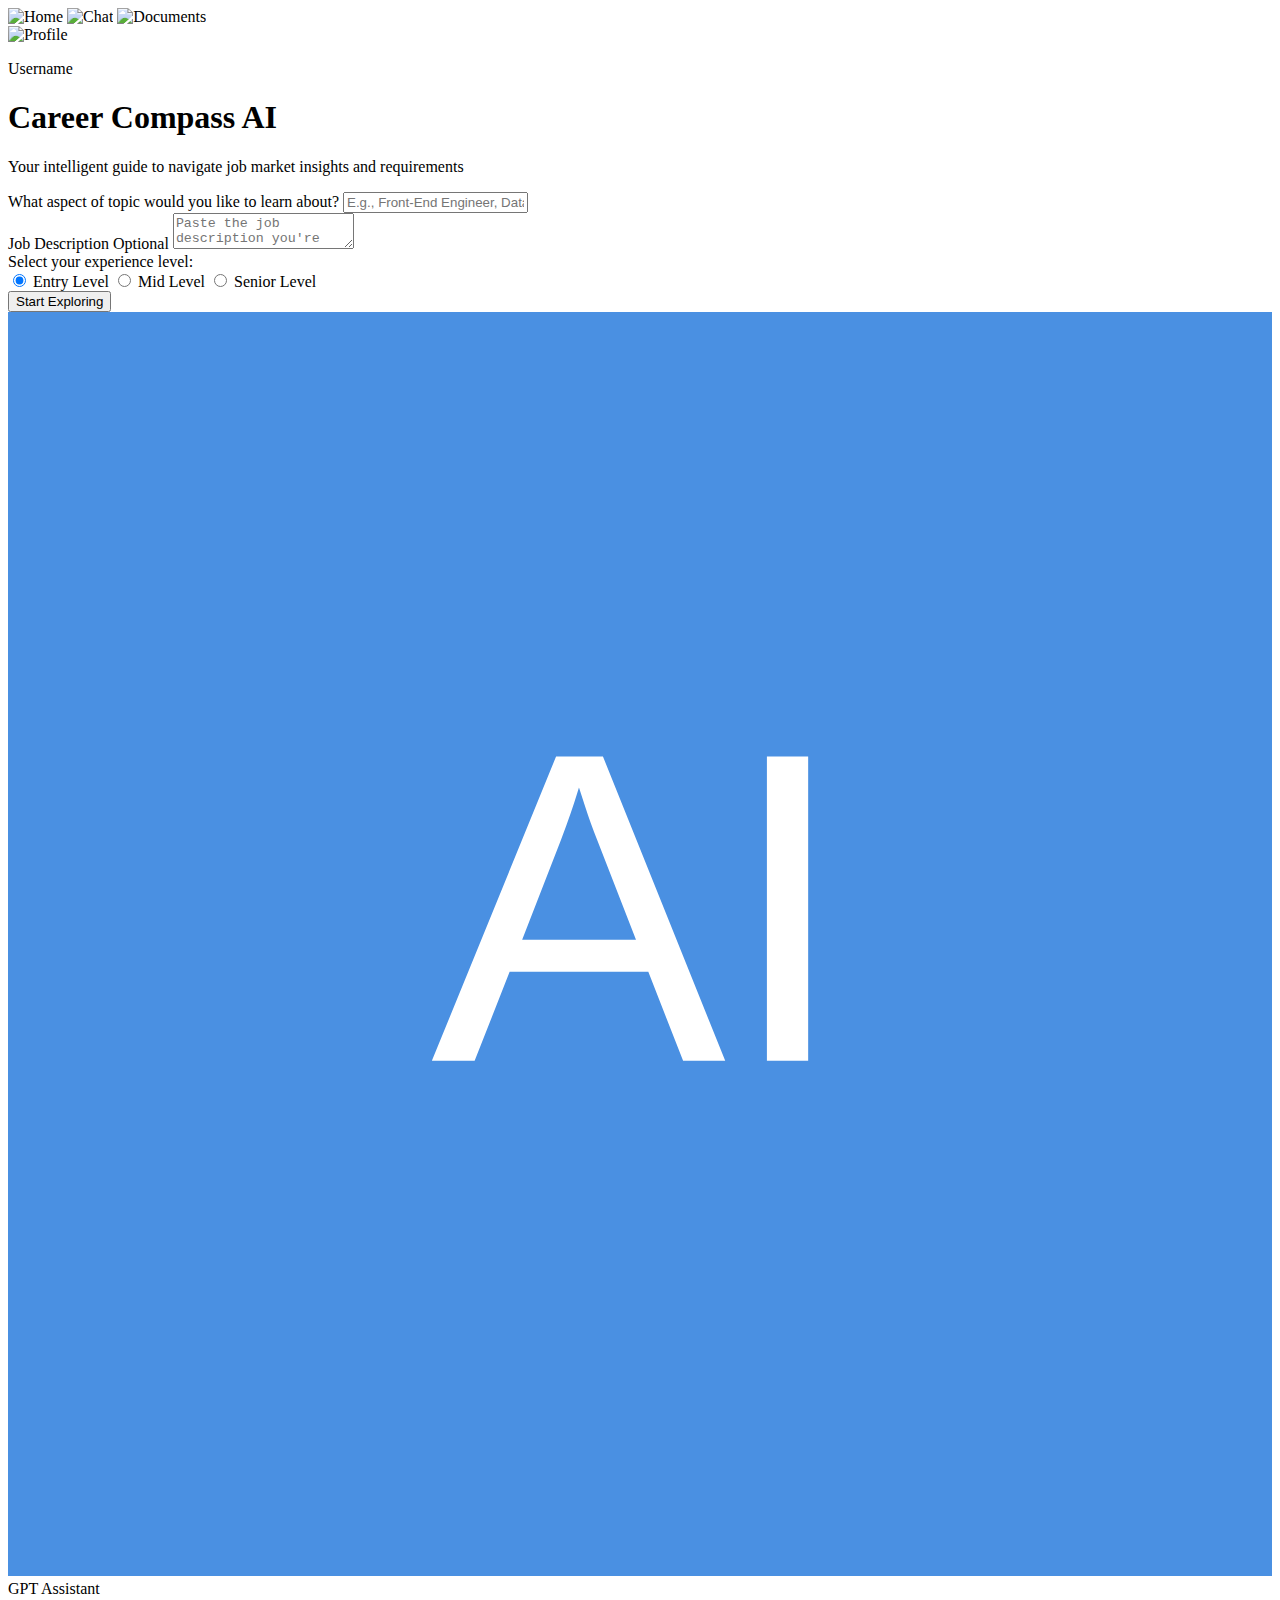
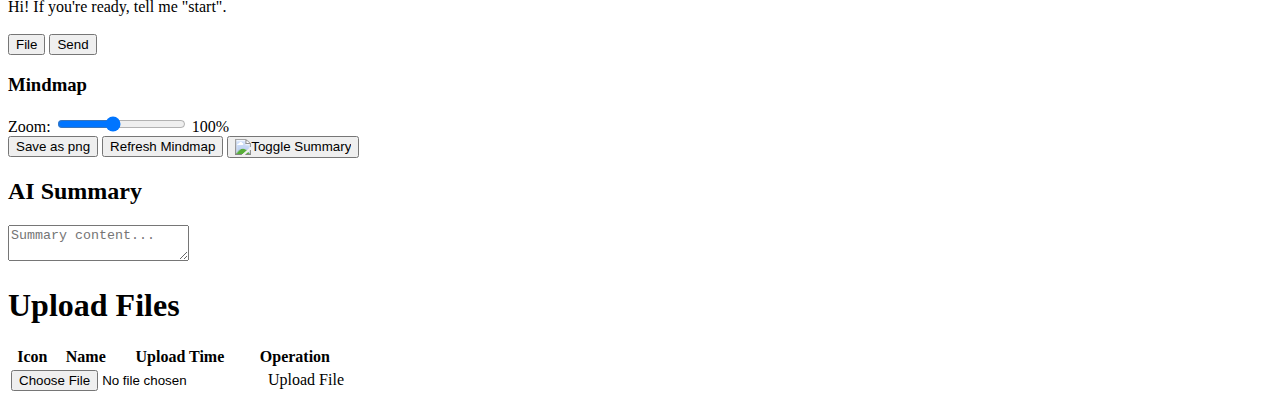
==== templates/index.html @ cb65aa4f "bug fix" ====
<!DOCTYPE html>
<html lang="en">

<head>
    <meta charset="UTF-8">
    <meta name="viewport" content="width=device-width, initial-scale=1.0">
    <title>Career Compass AI</title>
    <link rel="stylesheet" href="static/style.css">
    <script src="https://unpkg.com/marked@4.0.0/marked.min.js"></script>
    <script src="https://cdnjs.cloudflare.com/ajax/libs/gojs/3.0.13/go.js"></script>
    <script src="https://d3js.org/d3.v7.min.js"></script>
</head>

<body>







    <div id="profileModal" class="modal" style="display: none;">
        <div class="modal-content">
            <span class="close" onclick="closeModal()">&times;</span>
            <h2>Profile</h2>
            <img id="displayAvatar" src="static/asset/profile-icon.png" alt="Avatar" width="100">
            <p id="displayUsername">Nickname：默认用户名</p>
            <button onclick="openEditModal()">修改个人信息</button>
        </div>
    </div>

    <div id="editModal" class="modal" style="display: none;">
        <div class="modal-content">
            <span class="close" onclick="closeModal()">&times;</span>
            <h2>修改个人信息</h2>
            <div>
                <label for="username">用户名:</label>
                <input type="text" id="username" name="username">
            </div>
            <div>
                <label for="avatar">上传头像:</label>
                <input type="file" id="avatar" name="avatar" accept="image/*">
            </div>
            <div>
                <button id="saveProfile">保存</button>
            </div>
        </div>
    </div>



    <div class="sidebar">
        <!-- 其他页面接入位置 -->
        <img src="static/asset/home-icon.png" alt="Home" id="welcome-button">
        <img src="static/asset/chat-icon.png" alt="Chat" id="chat-button">
        <img src="static/asset/document-icon.png" alt="Documents" id="file-button">
        <!-- 用户资料框 -->
        <div class="profile" onclick="openProfileModal()">
            <img src="static/asset/profile-icon.png" id="sidebarAvatar" alt="Profile" class="profile-img">
            <p class="profile-username" id="sidebarUsername">Username</p>
        </div>

    </div>



    <div class="welcome">

        <div class="start-dialog">
            <div class="welcome-text">
                <h1>Career Compass AI</h1>
                <p>Your intelligent guide to navigate job market insights and requirements</p>
            </div>

            <div class="input-group">
                <label for="topic">What aspect of topic would you like to learn about?</label>
                <input type="text" id="topic"
                    placeholder="E.g., Front-End Engineer, Data Scientist...">
            </div>

            <div class="input-group">
                <label class="optional-label" for="jd">
                    Job Description
                    <span class="optional-badge">Optional</span>
                </label>
                <textarea id="jd" placeholder="Paste the job description you're interested in here..."></textarea>
            </div>

            <div class="input-group">
                <label>Select your experience level:</label>
                <div class="radio-group">
                    <label class="radio-option">
                        <input type="radio" name="difficulty" value="entry" checked>
                        Entry Level
                    </label>
                    <label class="radio-option">
                        <input type="radio" name="difficulty" value="mid">
                        Mid Level
                    </label>
                    <label class="radio-option">
                        <input type="radio" name="difficulty" value="senior">
                        Senior Level
                    </label>
                </div>
            </div>

            <button onclick="startChat()">Start Exploring</button>
        </div>
    </div>





    <div class="main-content hide">
        <div class="chat-area">
            <div class="chat-box" id="chatBox">
                <!-- Chat messages will appear here -->
                <div class="chat-container" id="chatContainer">
                    <!-- 示例消息 -->
                    <div class="message-wrapper gpt-message">
                        <div class="avatar">
                            <img src="data:image/svg+xml,%3Csvg xmlns='http://www.w3.org/2000/svg' viewBox='0 0 100 100'%3E%3Crect width='100' height='100' fill='%234A90E2'/%3E%3Ctext x='50' y='50' font-family='Arial' font-size='35' fill='white' text-anchor='middle' alignment-baseline='middle'%3EAI%3C/text%3E%3C/svg%3E"
                                alt="GPT">
                        </div>
                        <div class="message-content">
                            <div class="sender-info">GPT Assistant</div>
                            <div class="message-bubble">Hi! If you're ready, tell me "start".</div>
                        </div>
                    </div>
                </div>
            </div>
            <div class="input-container">
                <div class="input-box" id="inputBox" contenteditable="true"></div>
                <div class="button-group">
                    <button class="attach-btn" id="attachButton">
                        File
                    </button>
                    <button class="send-btn" id="sendButton">Send</button>
                </div>
            </div>
        </div>
        <div class="resizer"></div>
        <div class="mindmap">
            <h3>Mindmap</h3>
            <!-- Mindmap content goes here -->
            <div id="myDiagram"></div>
            <div class="floating-controls">
                <div class="zoom-control">
                    <span>Zoom:</span>
                    <input type="range" min="25" max="200" value="100" class="zoom-slider" id="zoomSlider">
                    <span class="zoom-value" id="zoomValue">100%</span>
                </div>
                <button class="control-button" id="saveButton">Save as png</button>
                <button class="control-button" id="refresh">Refresh Mindmap</button>
                <button class="control-button" id="toggleSummaryButton">
                    <img src="static/asset/AI.png" alt="Toggle Summary" style="height:20px;padding: 0px;">
                </button>
            </div>
            <div class="summary-float minimized">
                <div class="summary-header">
                    <h2>AI Summary</h2>

                </div>
                <div class="summary-content">
                    <textarea id="summaryInput" placeholder="Summary content..."></textarea>
                </div>
            </div>
        </div>
    </div>
    <div class="file-content hide">

        <h1>Upload Files</h1>
        <table class="file-list">
            <thead>
                <tr>
                    <th>Icon</th>
                    <th>Name</th>
                    <th>Upload Time</th>
                    <th>Operation</th>
                </tr>
            </thead>
            <tbody id="fileTableBody">
                <!-- 已上传文件列表 -->
            </tbody>
            <tfoot>
                <tr class="upload-row">
                    <td colspan="4">
                        <input type="file" id="fileInput" accept=".txt,.pdf,.doc,.docx"
                            onchange="handleFileUpload(event)">
                        <label for="fileInput">Upload File</label>
                    </td>
                </tr>
            </tfoot>
        </table>
    </div>



    <script src="static/script.js"></script>
</body>

</html>
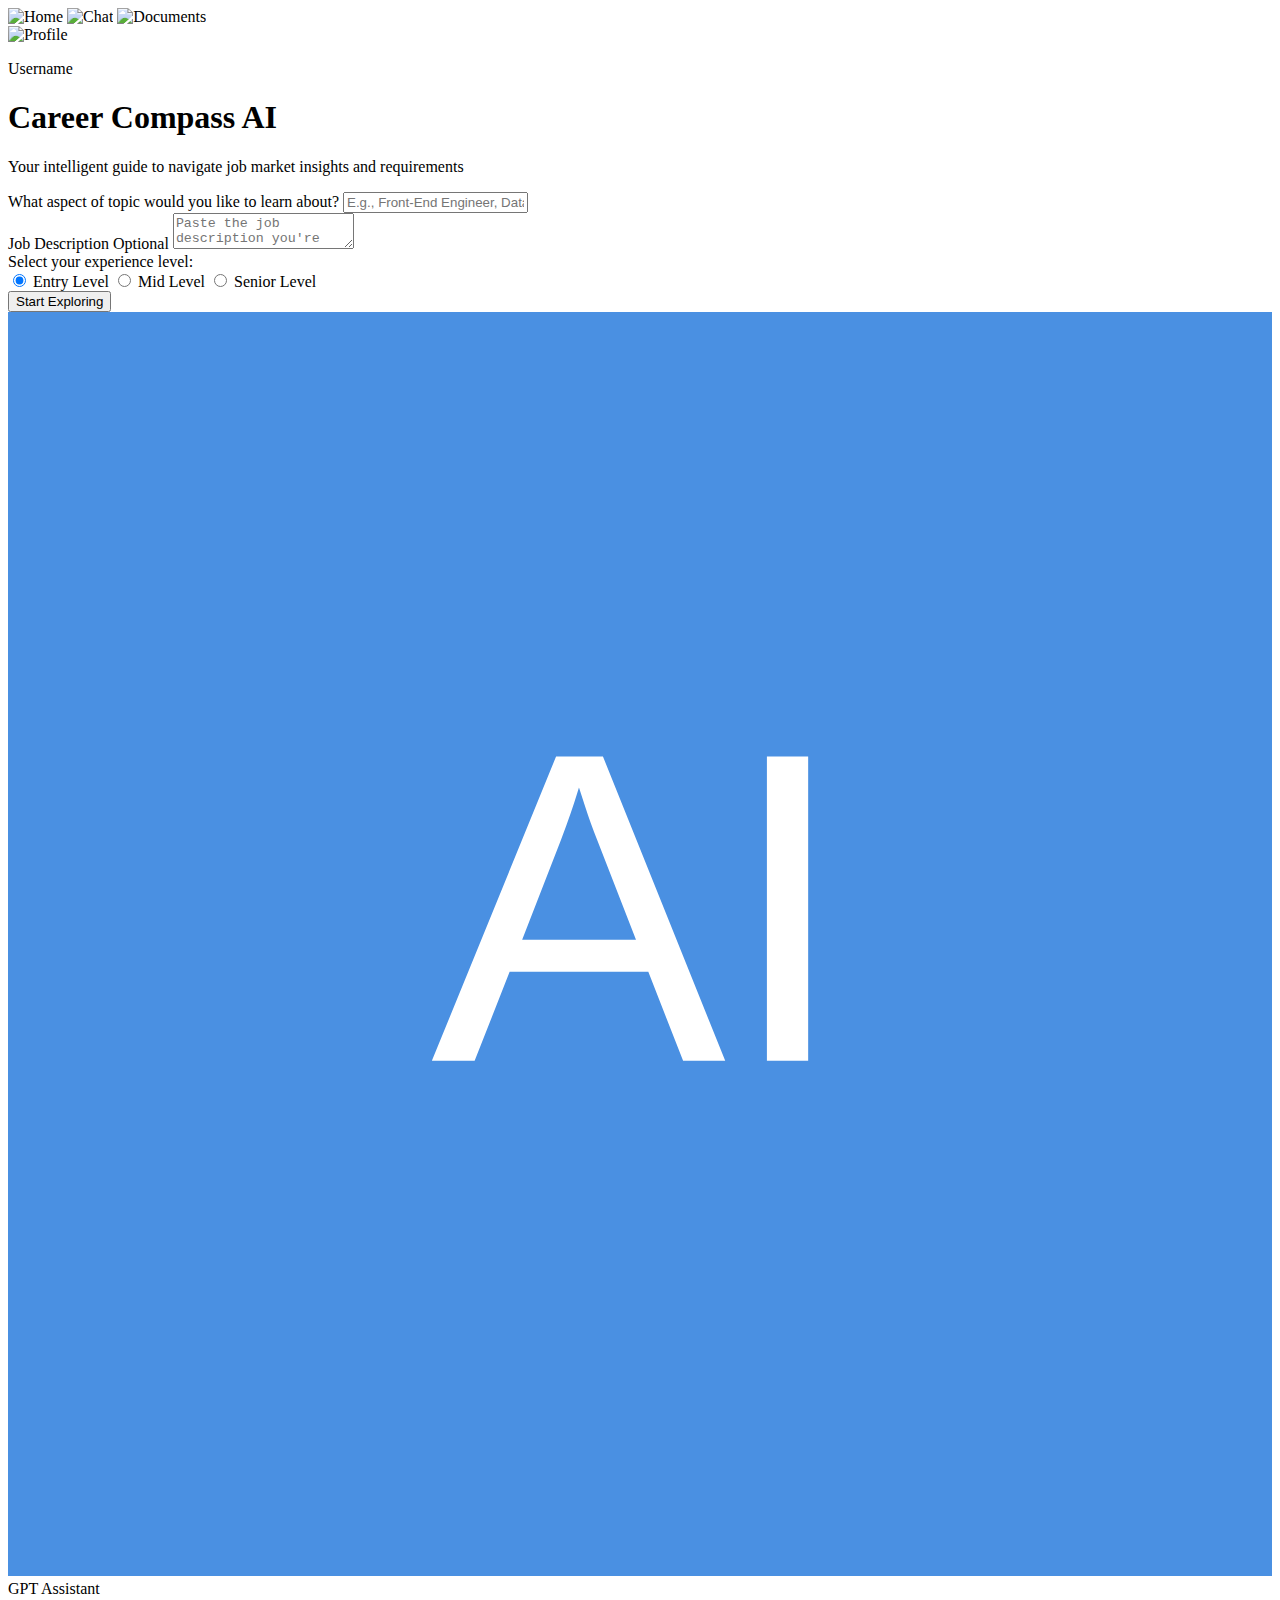
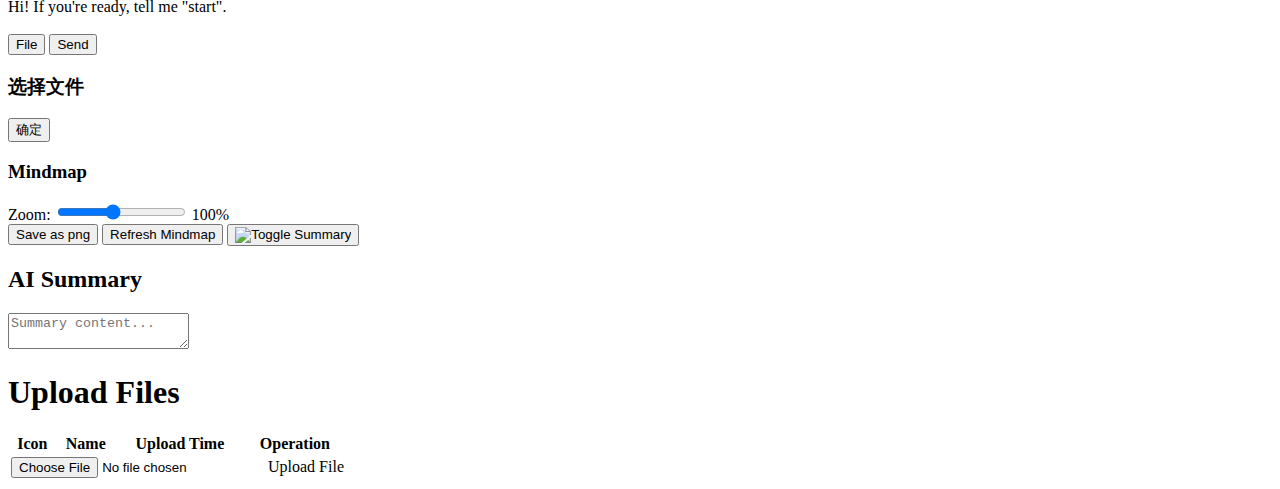
==== commit 717d26bc: "add feature:add file content to conversation(only txt format avaliable)" ====
--- a/templates/index.html
+++ b/templates/index.html
@@ -139,6 +139,13 @@
                     <button class="send-btn" id="sendButton">Send</button>
                 </div>
             </div>
+            <div id="filePopup" class="file-popup">
+                <div class="file-popup-content">
+                    <h3>选择文件</h3>
+                    <ul id="uploadedFilesList"></ul>
+                    <button id="confirmButton">确定</button>
+                </div>
+            </div>
         </div>
         <div class="resizer"></div>
         <div class="mindmap">
@@ -174,10 +181,10 @@
         <table class="file-list">
             <thead>
                 <tr>
-                    <th>Icon</th>
-                    <th>Name</th>
-                    <th>Upload Time</th>
-                    <th>Operation</th>
+                    <th style="text-align: center;">Icon</th>
+                    <th style="text-align: center;">Name</th>
+                    <th style="text-align: center;">Upload Time</th>
+                    <th style="text-align: center;">Operation</th>
                 </tr>
             </thead>
             <tbody id="fileTableBody">
